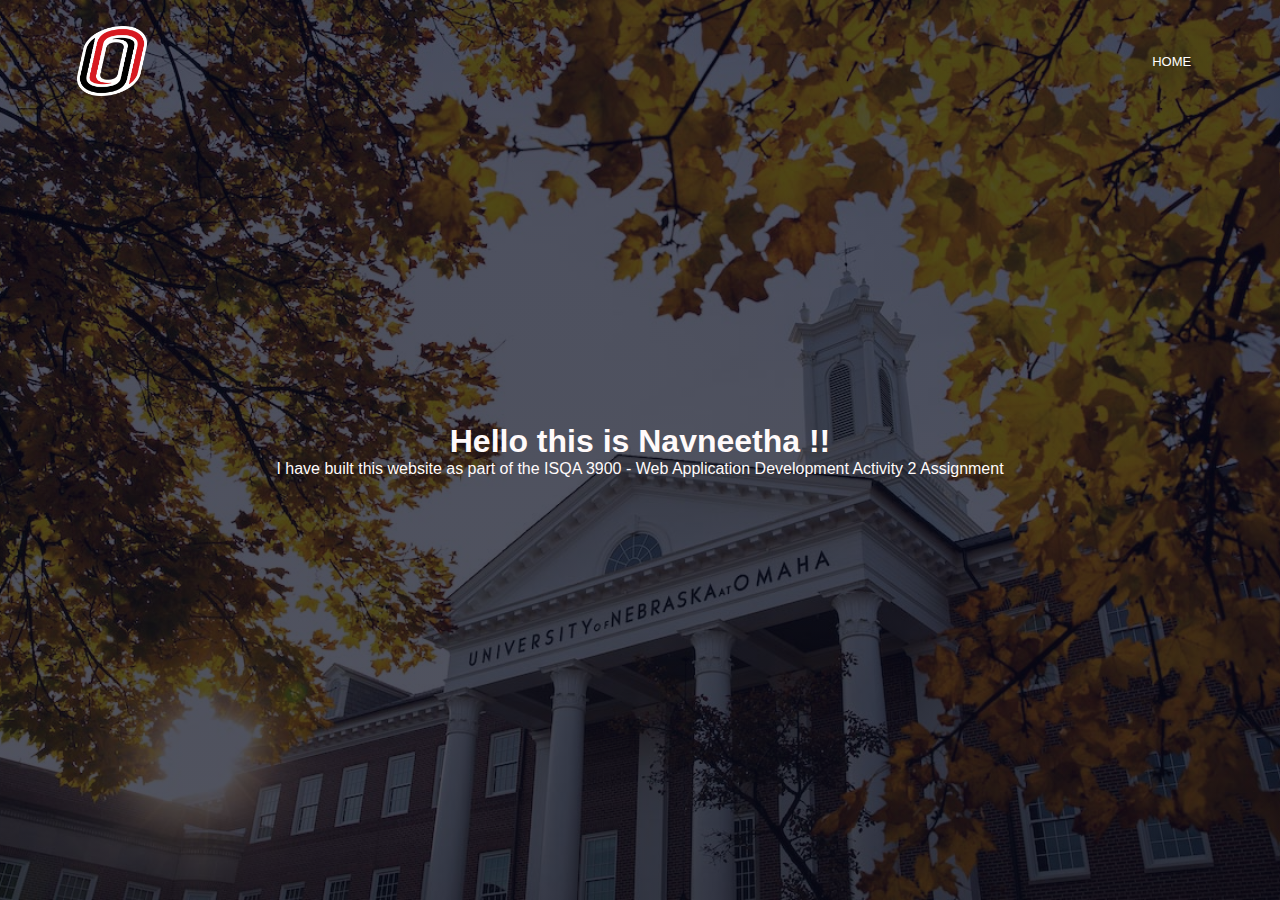
==== index.html @ aecf24ce "Created the home page" ====
<!DOCTYPE html>
<html>
    <head>
        <title>UNO Mavericks</title>
        <style>
        * {
            margin: 0;
            padding: 0;
            font-family: sans-serif;
          }
        .header{
            width: 100%;
            min-height: 100vh;    
            position: relative;
            background-image: linear-gradient(rgba(2, 7, 29, 0.7),rgba(7, 10, 26, 0.7)),url(uno_background.jpg);
            background-size:cover;
            background-position:center;    
        }
        nav {
            display: flex;
            padding: 2% 6%;
            justify-content: space-between;
            align-items: center;
        }
        nav img {
            width: 70px;
            height: 70px;
        }
        .navigation-links {
            flex: 1;
            text-align: right;
        }
        .navigation-links ul li {
            list-style: none;
            display: inline-block;
            padding: 8px 12px;
            position: relative;
        }
        .navigation-links ul li a{
            color: #fff;
            text-decoration: none;
            font-size: 13px;
        }
        .navigation-links ul li::after{
            content: '';
            width: 0%;    
            height: 3px;
            background:salmon;
            display: block;
            margin: auto;
            transition: 0.5s;
        }
        .navigation-links ul li:hover::after {
            width: 100%;
        }
        .text{
            width: 90%;
            color:snow;
            position: absolute;
            top: 50%;
            left: 50%;
            transform: translate(-50%, -50%);
            text-align: center;
        }
        .text a{
            color: #fff;
            text-decoration: none;
            font-size: 13px;
        }
    </style>        
    </head>
    <body>
        <section class="header">
            <nav>
                <a href="index.html"><img src="uno_logo.png"></a>
                <div class="navigation-links">
                <ul>
                    <li><a href ="index.html">HOME</a></li>
                </ul>
                </div>
            </nav>
        
            <div class="text">
                <h1>Hello this is Navneetha !!</h1>
                <p>I have built this website as part of the ISQA 3900 - Web Application Development
                    Activity 2 Assignment</p>
            </div>    
        </section>
        
    </body>
</html>
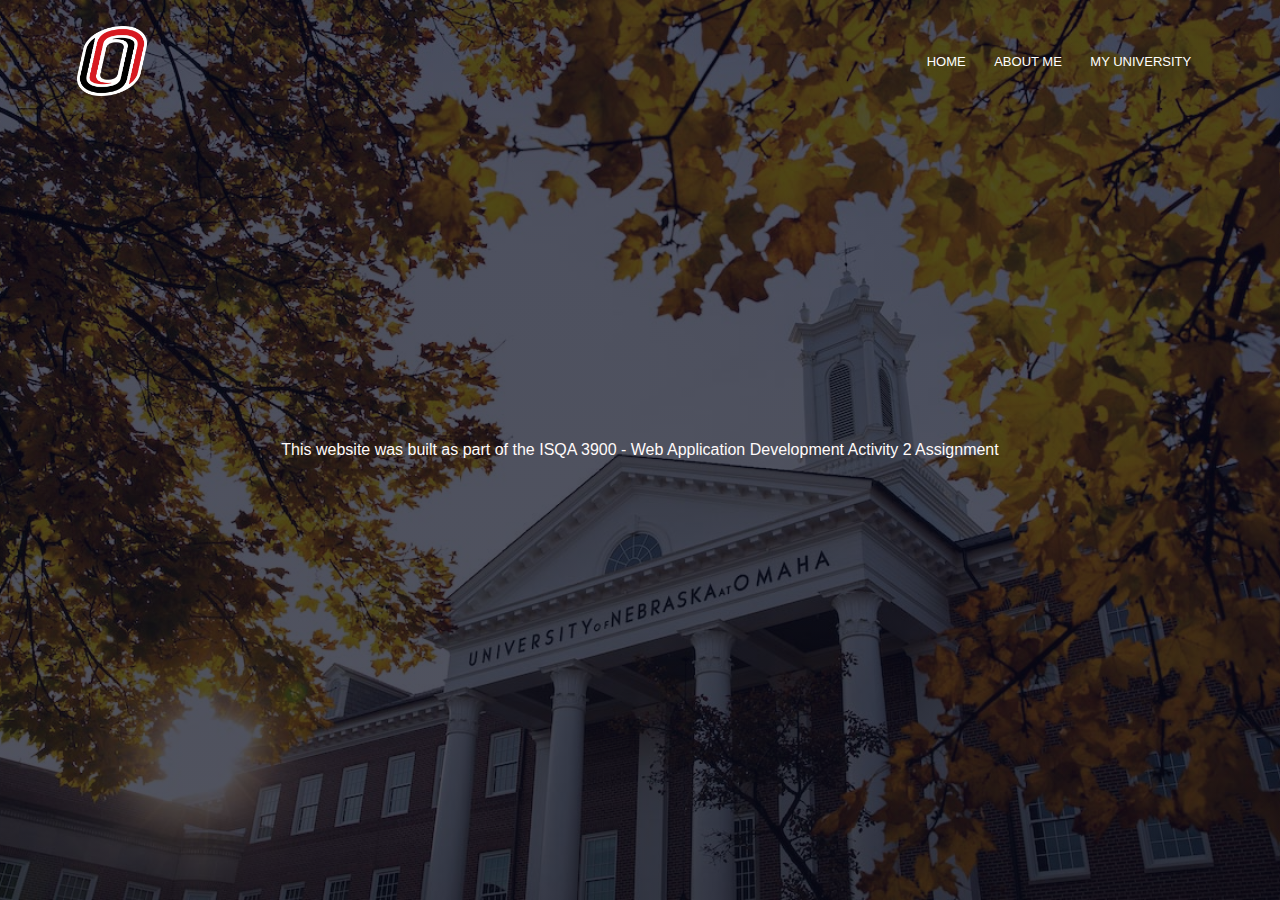
==== commit 9e947092: "Created the About Me and My University pages" ====
--- a/index.html
+++ b/index.html
@@ -76,14 +76,14 @@
                 <div class="navigation-links">
                 <ul>
                     <li><a href ="index.html">HOME</a></li>
+                    <li><a href="about.html">ABOUT ME</a></li>
+                    <li><a href="https://www.unomaha.edu/about-uno/index.php" target="_blank">MY UNIVERSITY</a></li>
                 </ul>
                 </div>
             </nav>
         
             <div class="text">
-                <h1>Hello this is Navneetha !!</h1>
-                <p>I have built this website as part of the ISQA 3900 - Web Application Development
-                    Activity 2 Assignment</p>
+                <p>This website was built as part of the ISQA 3900 - Web Application Development Activity 2 Assignment</p>
             </div>    
         </section>
         
